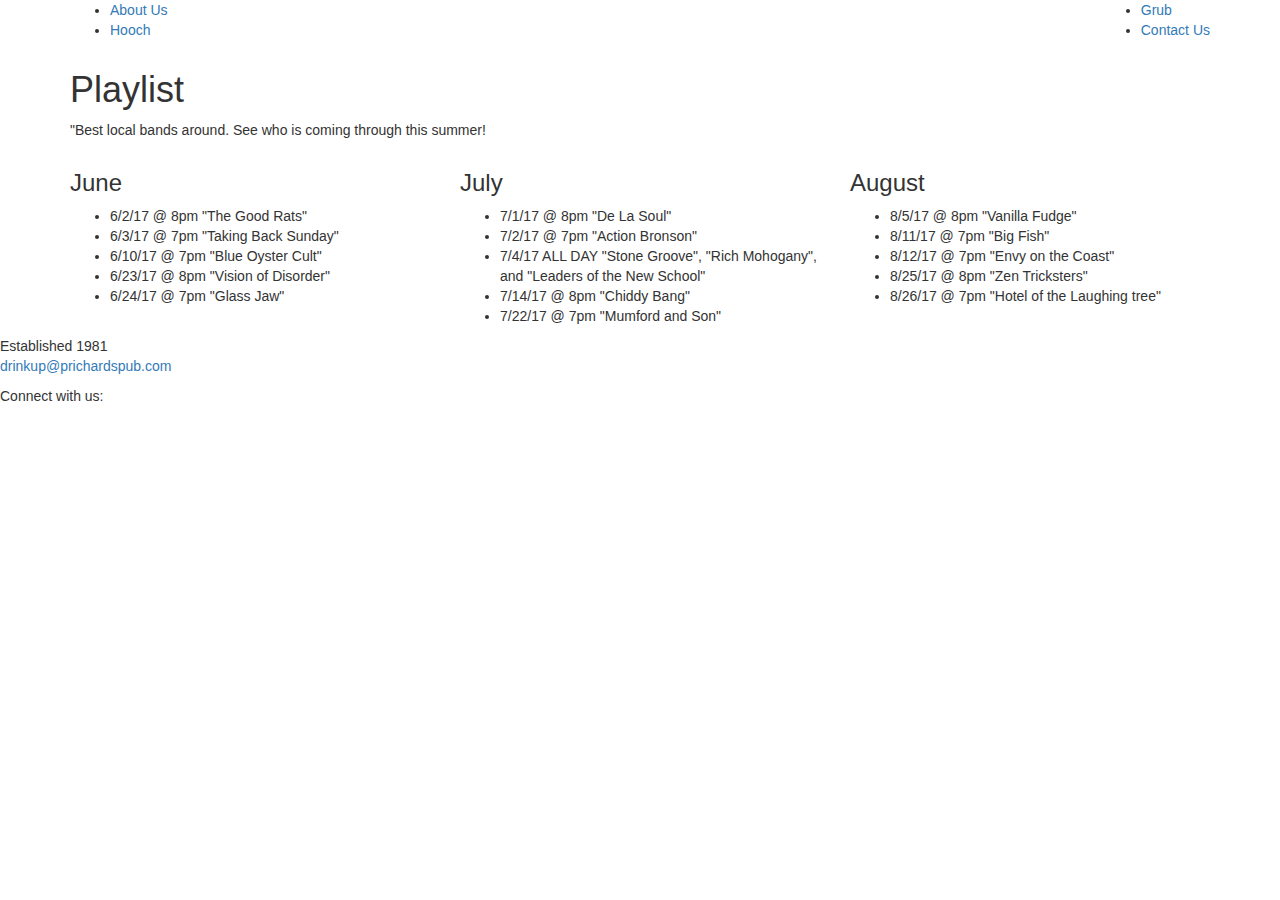
==== band.html @ 39ab5c89 "band page added" ====
<!doctype html>
<html lang="en">
<head>
	<link rel="stylesheet" href="https://maxcdn.bootstrapcdn.com/bootstrap/3.3.7/css/bootstrap.min.css" integrity="sha384-BVYiiSIFeK1dGmJRAkycuHAHRg32OmUcww7on3RYdg4Va+PmSTsz/K68vbdEjh4u" crossorigin="anonymous">
	<link href="https://fonts.googleapis.com/css?family=Inknut+Antiqua|Rock+Salt" rel="stylesheet">
	<link rel="stylesheet" href="css/style.css">
	<link rel="icon" href="images/mugtop1.jpg">
	<meta charset="UTF-8">
	<meta name="viewport" content=width="device-width, initial-scale=1">
	<meta name="description" content="Prichards is a gastro pub with a variety of beers and whiskeys from around the world.">
	<title>PRICHARDS</title>
</head>

<body>

	<div class="nav">
		<div class="container">
			<ul class="pull-left">
				<li><a href="index.html">About Us</a></li>
				<li><a href="hooch.html">Hooch</a></li>
			</ul>
			<ul class="pull-right">
				<li><a href="grub.html">Grub</a></li>
				<li><a href="Contact.html">Contact Us</a></li>
			</ul>
		</div>
	</div>
	
	<div class="jumbotron5">
		<div class="container">
			<h1>Playlist</h1>
			<p>"Best local bands around. See who is coming through this summer!</p>
		</div>
	</div>
	
	<div class="learn-more">
		<div class="container">
			<div class="row">
				<div id="h3">
				<div class="col-md-4">
					<h3>June</h3>
					<ul>
						<li>6/2/17 @ 8pm "The Good Rats"</li>
						<li>6/3/17 @ 7pm "Taking Back Sunday"</li>
						<li>6/10/17 @ 7pm "Blue Oyster Cult" </li>
						<li>6/23/17 @ 8pm "Vision of Disorder" </li>
						<li>6/24/17 @ 7pm "Glass Jaw" </li>
					</ul>
				</div>
				<div class="col-md-4">
					<h3>July</h3>
					<ul>
						<li>7/1/17 @ 8pm "De La Soul"</li>
						<li>7/2/17 @ 7pm "Action Bronson"</li>
						<li>7/4/17 ALL DAY "Stone Groove", "Rich Mohogany", and "Leaders of the New School"</li>
						<li>7/14/17 @ 8pm "Chiddy Bang" </li>
						<li>7/22/17 @ 7pm "Mumford and Son" </li>
					</ul>
				</div>
				<div class="col-md-4">
					<h3>August</h3>
					<ul>
						<li>8/5/17 @ 8pm "Vanilla Fudge"</li>
						<li>8/11/17 @ 7pm "Big Fish"</li>
						<li>8/12/17 @ 7pm "Envy on the Coast"</li>
						<li>8/25/17 @ 8pm "Zen Tricksters" </li>
						<li>8/26/17 @ 7pm "Hotel of the Laughing tree" </li>
					</ul>
				</div> 
			</div>
		</div>
		
	</div>
	
	<footer>
	
		<div id="copyright">
			<p>Established 1981<br> 
			<a href="mailto:#">drinkup@prichardspub.com</a></p>
		</div>
		
		<div id="social">
			<p>Connect with us:</p>
			<p><a href="#"><img src="images/fblogo.png" alt="Facebook Logo" width="15px"></a>
			<a href="#"><img src="images/twitterlogo.png" alt="Twitter Logo" width="15px"></a></p>
		</div>
	</footer>
	
</body>
</html>
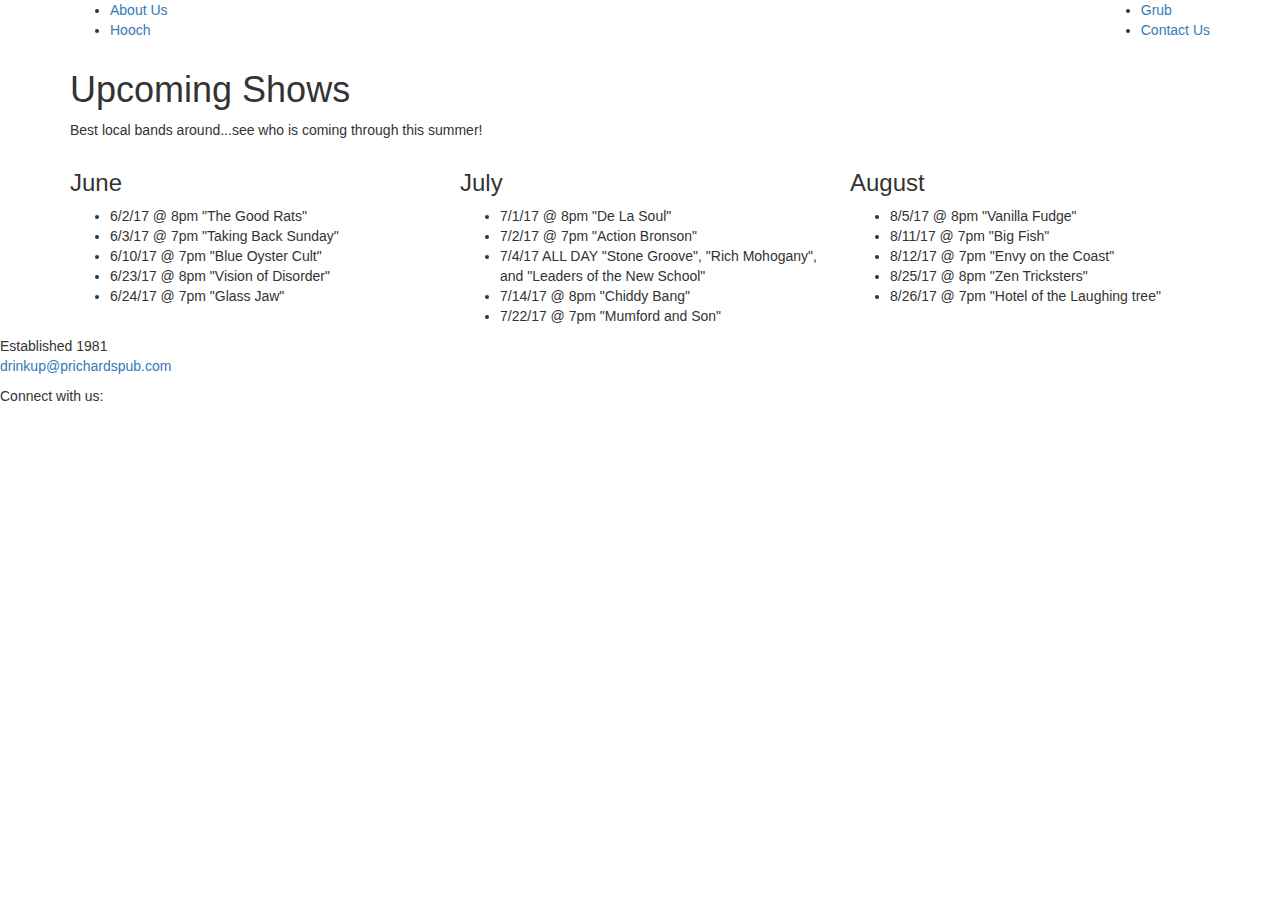
==== commit 3ef3f7fc: "updated" ====
--- a/band.html
+++ b/band.html
@@ -28,8 +28,8 @@
 	
 	<div class="jumbotron5">
 		<div class="container">
-			<h1>Playlist</h1>
-			<p>"Best local bands around. See who is coming through this summer!</p>
+			<h1>Upcoming Shows</h1>
+			<p>	Best local bands around...see who is coming through this summer!</p>
 		</div>
 	</div>
 	
